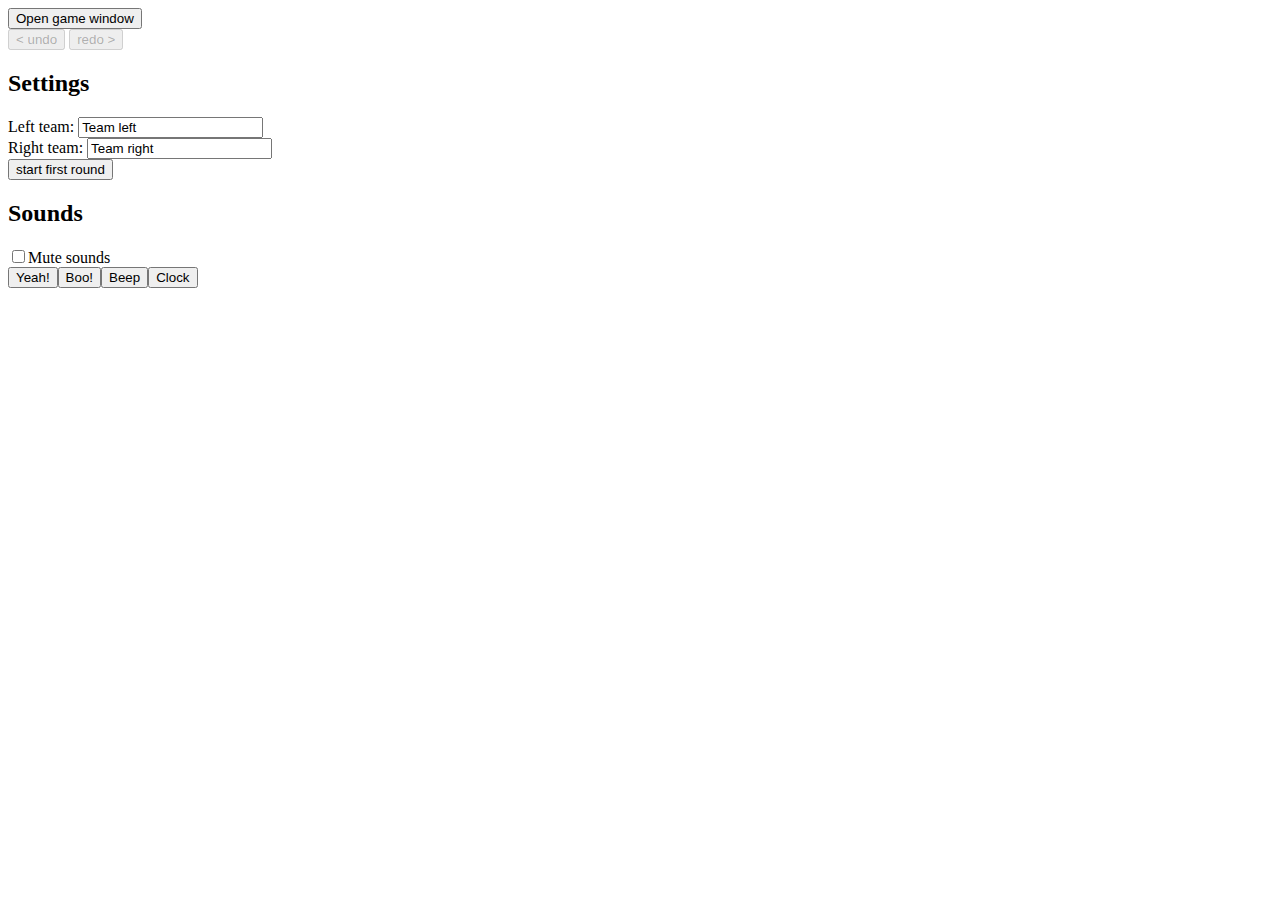
==== index.html @ 65dad010 "create" ====
<!DOCTYPE html>
<html>
<!--
Copyright 2011 Daniel Seither (post@tiwoc.de)

This file is part of Clan Contest.

Clan Contest is free software: you can redistribute it and/or modify
it under the terms of the GNU General Public License as published by
the Free Software Foundation, either version 3 of the License, or
(at your option) any later version.

Clan Contest is distributed in the hope that it will be useful,
but WITHOUT ANY WARRANTY; without even the implied warranty of
MERCHANTABILITY or FITNESS FOR A PARTICULAR PURPOSE.  See the
GNU General Public License for more details.

You should have received a copy of the GNU General Public License
along with Clan Contest.  If not, see http://www.gnu.org/licenses/.
-->
<head>
<title>Control -- Clan Contest</title>
<meta http-equiv="Content-Type" content="text/html; charset=utf-8">
<link rel="stylesheet" type="text/css" href="style/index.css">

<script src="lib/jquery-1.6.1.js"></script>
<script src="lib/state.js"></script>
<script src="questions.js"></script>
<script type="text/javascript">

	// audio files to be loaded
	// format: filename without extension, label
	var audiofiles = {
		'yeah': 'Yeah!',
		'boo': 'Boo!',
		'beep': 'Beep',
		'clock': 'Clock',
	};
	
	// game window
	var game = null;
	
	// maximum number of answers per question
	var max_answers;

	// state manager
	var state = null;
	
	// produces a changeset with an entry for every setting, set to a default value
	function get_initial_changeset() {
		var init = {
			'teams.0.name': 'Team left',
			'teams.0.points': 0,
			'teams.0.misses': 0,
			'teams.1.name': 'Team right',
			'teams.1.points': 0,
			'teams.1.misses': 0,
			'screen': 'splash',
			'round.id': 0,
			'round.points': 0,
			'round.finished': false,
			'finals.points': 0
		}
	
		for (var a = 0; a < max_answers; a++)
			init['round.answers_shown.'+a] = -1;
	
		for (var q = 0; q < answers_finals.length; q++) {
			for (var p = 0; p < 2; p++) {
				init['finals.answers.'+p+'.'+q+'.id'] = -1;
				init['finals.answers.'+p+'.'+q+'.answer_shown'] = false;
				init['finals.answers.'+p+'.'+q+'.points_shown'] = false;
			}
		}
	
		return init;
	}

	// tasks to be run after DOM is fully loaded
	$(document).ready(function() {

		// init audio files and play buttons
		var audiodiv = $('#audio');
		$.each(audiofiles, function(file, title) {
			audiodiv.append('<input type="button" id="play_'+file+'" value="'+title+'" onclick="play_sound(\''+file+'\');"></input>');
		});

		// calculate maximum number of answers per round
		max_answers = 0;
		$.each(answers_rounds, function(idx_round, answers) {
			if (answers.length > max_answers)
				max_answers = answers.length;
		});
		
		// prepare answers for finals
		for (var p = 0; p < 2; p++) {
			var finalsdiv = $('#questions_p'+p);
			for (var q = 0; q < questions_finals.length; q++) {
			
				// list of correct answers
				var answers = '<select size="1" id="finals_answers_p'+p+'_'+q+'" onchange="finals_answer_changed('+p+','+q+');"><option value="-1" selected="selected"></option>';
				$.each(answers_finals[q], function(idx_a, answer) {
					answers += '<option value="'+idx_a+'">'+answer[0]+' ('+answer[1]+')</option>';
				});
				answers += '</select>';
			
				// text field for wrong answer
				var wrong_answer = '<input type="text" size="25" id="finals_wrong_answer_p'+p+'_'+q+'" onchange="finals_answer_changed('+p+','+q+');" / >';
			
				// checkboxes for visibility of answer and points
				var visible = '<input type="checkbox" id="finals_answer_visible_p'+p+'_'+q+'" value="1" onchange="finals_show_answer('+p+','+q+');" / >Show answer ';
				visible += '<input type="checkbox" id="finals_points_visible_p'+p+'_'+q+'" value="1" onchange="finals_show_points('+p+','+q+');" / >Show points';
			
				// add entry for question
				finalsdiv.append('<li>'+questions_finals[q]+'<br / >'+answers+wrong_answer+'<br / >'+visible+'</li>');
			}
		}
		
		// enable/disable sound buttons
		mute_changed();
		
		// initialize game state
		state = new State(publish_changes);
		state.set_undo_listener(function(can_undo) {
			$('#btn_undo').attr('disabled', !can_undo);
		});
		state.set_redo_listener(function(can_redo) {
			$('#btn_redo').attr('disabled', !can_redo);
		});
		state.commit_changes(get_initial_changeset());
	});

	// warn before closing window
	// source: https://developer.mozilla.org/en/DOM/window.onbeforeunload
	window.onbeforeunload = function (e) {
		var e = e || window.event;
		if (e)
			e.returnValue = '*';
		return '*';
	};

	// open the game in a popup window
	function open_game_window() {
		game = window.open('popup.html', 'game', 'width=1024,height=768,resizable=yes');
	}
	
	// callback when game window is initialized
	function game_window_init_done() {
		game.apply_changes(state.get_consolidated());
		game.set_timer(timer.get_time());
	}
	
	// callback when game window is closed
	function game_window_closed() {
		game = null;
	}

	// play sound object
	function play_sound(sound) {
		if (!$('#chk_mute').is(':checked')) {
			$('#audiodummy').html('<audio src="sfx/'+sound+'.ogg" autoplay="autoplay" / >');
		}
	}

	// helper to publish changes to the game and control windows
	// Only to be called from State() objects!
	function publish_changes(changes) {

		// apply changes to game window, if it has been opened
		if (game) {
			game.apply_changes(changes);
		}

		// apply changes locally
		$.each(changes, function(setting, value) {
			var args = setting.split('.');
			var toplevel = args.shift();
	
			state_changer[toplevel](args, value);
		});
	}
	
	// helper for finals: re-calculate total points
	function finals_recalc_points(changes) {
	
		// combine state from history with current changes
		var current_state = state.get_consolidated();
		$.each(changes, function(setting, value) {
			current_state[setting] = value;
		});

		// re-calculate total points
		changes['finals.points'] = 0;
		for (var p = 0; p < 2; p++) {
			for (var q = 0; q < questions_finals.length; q++) {
				var points_shown = current_state['finals.answers.'+p+'.'+q+'.points_shown'];
				var id = current_state['finals.answers.'+p+'.'+q+'.id'];
				var question_points = 0;
				
				if ((typeof(id) == 'number') && (id >= 0))
					question_points = answers_finals[q][id][1];					
				
				if (points_shown) {
					changes['finals.points'] += question_points;
				}
			}
		}
		
		return changes;
	}
	
	// ##### start of timer #####

	var timer = new Object();

	timer._running = false;
	timer._timeleft = timers[0];

	// configure timer for given player
	timer.init = function(player) {
		this.stop();
		this.set_time(timers[player]);
	}
	
	// set timer value
	timer.set_time = function(timeleft) {
		this._timeleft = timeleft;
		if (game)
			game.set_timer(timeleft);
	}
	
	// get timer value
	timer.get_time = function(timeleft) {
		return this._timeleft;
	}
	
	// start timer
	timer.start = function() {
		this._running = true;
		window.setTimeout('timer._tick();', 1000);
		$('#btn_timer_start').attr('disabled', true);
	}
	
	// stop timer
	timer.stop = function() {
		this._running = false;
		$('#btn_timer_start').attr('disabled', false);
	}
	
	// executed once a second while timer is running
	timer._tick = function() {
		var timeleft = this.get_time() - 1;

		if (this._running) {
			this.set_time(timeleft);
		
			if (timeleft > 0) {
				window.setTimeout('timer._tick();', 1000);
			
			} else {
				this.stop();
				play_sound('clock');
			}
		}
	}
	
	// ##### end of timer #####
	// ##### start of state changer #####
	
	/* !!! General rules for state changer !!!
	 * 
	 * Don't use state from the document as it may not be valid at all.
	 * Only state from state variables is guaranteed to be correct
	 * (think undo/redo).
	 *
	 * Don't trigger further state changes as these can degrade
	 * usability of undo/redo and might cause loops. Watch for document
	 * changes that trigger event handlers which trigger state changes!
	 */ 

	// contains change handlers for the control window
	var state_changer = new Object();

	// handle teams.* settings
	state_changer.teams = function(args, value) {
		var team = args.shift();
		var setting = args.shift();
		
		switch (setting) {
			case 'name':
				// set team name
				$('#txt_name_'+team).val(value);
				break;
			
			case 'misses':
				// set team misses
				$('#btn_miss'+team).attr('disabled', (value >= 3))
				break;
		}
	}
	
	// handle screen.* settings
	state_changer.screen = function(args, value) {
		var screen = args.shift();
		
		// switch to screen
		$('.screen').hide();
		$('#view_'+value).show();
		
		// stop timer
		if (value != 'finals') {
			timer.stop();
		}
	}
	
	// handle round.* settings
	state_changer.round = function(args, value) {
		var setting = args.shift();
		
		switch (setting) {
			case 'id':
				var idx_r = value;
			
				// go to next round
				$('#round').text(idx_r+1);

				// generate answer buttons
				var answers = $('#answers');
				answers.empty();
				$.each(answers_rounds[idx_r], function(idx_a, answer) {
					var val = answer[0]+' ('+answer[1]+')';
					var handler = 'right_answer_given('+idx_a+');';
					answers.append('<input type="button" id="btn_answer" value="'+val+'" onclick="'+handler+'" id="answer'+idx_a+'"></input>');
				});
				
				// enable/disable "next" buttons
				if (idx_r < multiplicator.length - 1) {
					$('#btn_next_round').attr('disabled', false);
					$('#btn_goto_finals').attr('disabled', true);
				} else {
					$('#btn_next_round').attr('disabled', true);
					$('#btn_goto_finals').attr('disabled', false);
				}
				break;
		
			case 'answers_shown':
				var idx_answer = args.shift();
				
				// enable/disable answer button
				if (value >= 0)
					$('#answer'+idx_answer).attr('disabled', true)
				else
					$('#answer'+idx_answer).attr('disabled', false);
				break;

			case 'finished':
				// disable "won" buttons if finished
				$('#btn_left_wins').attr('disabled', value);
				$('#btn_right_wins').attr('disabled', value);
				break;
		}
	}

	// handle finals.* settings
	state_changer.finals = function(args, value) {
		var setting = args.shift();
		
		switch (setting) {
			case 'answers':
				var player = args.shift();
				var question = args.shift();
				var setting2 = args.shift();

				switch (setting2) {
				
					case 'id':
						// set default values for answer fields
						var right_answer_disabled = false;
						var wrong_answer_disabled = false;
						var right_answer_index = -1;
						var wrong_answer_text = '';
						
						if (typeof(value) == 'number') {
							// answer is numeric => chosen from right answers or no answer given
							right_answer_index = value;
							
							if (value >= 0) {
								wrong_answer_disabled = true;
							}
								
						} else {
							// answer is textual => wrong answer
							wrong_answer_text = value;
							right_answer_disabled = true;
						}
						
						// enable/disable answer fields
						var right_answer = $('#finals_answers_p'+player+'_'+question);
						right_answer.val(right_answer_index);
						right_answer.attr('disabled', right_answer_disabled);
						
						var wrong_answer = $('#finals_wrong_answer_p'+player+'_'+question);
						wrong_answer.val(wrong_answer_text);
						wrong_answer.attr('disabled', wrong_answer_disabled);
						break;
						
					case 'answer_shown':
						// show/hide answer
						var checkbox = $('#finals_answer_visible_p'+player+'_'+question);
						checkbox.prop("checked", value);
						break;
						
					case 'points_shown':
						// show/hide points
						var checkbox = $('#finals_points_visible_p'+player+'_'+question);
						checkbox.prop("checked", value);
						break;
				}
				break;
		}
	}
	
	// ##### end of state changer #####
	// ##### start of event handlers #####
	
	/* !!! General rules for event handlers !!!
	 *
	 * Don't change the document directly; always use commit_changes to
	 * change the game state.
	 *
	 * Exception: Things that should not be visible in both the game
	 * window and in undo/redo can be changed directly.
	 */
	
	// update state of play buttons
	function mute_changed() {
		var muted = $('#chk_mute').is(':checked');
		$('#audio > input:button').attr('disabled', muted);
	}

	// go to given screen
	// parameter: screen name
	function goto_screen(screen) {
		var changes = {'screen': screen};

		// save changes from settings screen
		if (screen == 'rounds') {
			changes['teams.0.name'] = $('#txt_name_0').val();
			changes['teams.1.name'] = $('#txt_name_1').val();
		}

		state.commit_changes(changes);
	}

	// answer was clicked
	// parameter: answer index
	function right_answer_given(idx_a) {
		var changes = {};
		var current_state = state.get_consolidated();
		var idx_r = current_state['round.id'];
		
		// show answer
		var setting = 'round.answers_shown.'+idx_a;
		changes[setting] = idx_r;
		
		// add points
		setting = 'round.points';
		var round_points = current_state[setting];
		var answer_points = answers_rounds[idx_r][idx_a][1];
		changes[setting] = round_points+answer_points * multiplicator[idx_r];
		
		state.commit_changes(changes);

		play_sound('yeah');
	}
	
	// team gave wrong answer
	// parameter: team (0 or 1)
	function wrong_answer_given(team) {
		var changes = {};
		var setting = 'teams.'+team+'.misses';
		changes[setting] = state.get_consolidated()[setting]+1;
		state.commit_changes(changes);

		play_sound('buh');
	}

	// given team has won the current round
	// parameter: team (0 or 1)
	function team_won_round(team) {
		var changes = {};
		var setting = 'teams.'+team+'.points';
		
		var current_state = state.get_consolidated();
		var round_points = current_state['round.points'];
		var team_points = current_state[setting];
		
		changes[setting] = team_points+round_points;
		changes['round.finished'] = true;
		state.commit_changes(changes);
		
		play_sound('yeah');
	}
	
	// start next round
	function goto_next_round() {
		var changes = {};
		var current_state = state.get_consolidated();

		changes['round.id'] = current_state['round.id']+1;
		changes['round.points'] = 0;
		changes['round.finished'] = false;
		
		for (var a = 0; a < max_answers; a++) {
			changes['round.answers_shown.'+a] = -1;
		}

		changes['teams.0.misses'] = 0;
		changes['teams.1.misses'] = 0;
		state.commit_changes(changes);
	}
	
	// finals: an answer is chosen or typed in
	function finals_answer_changed(player, question) {
		var right_answer = $('#finals_answers_p'+player+'_'+question).val();
		var wrong_answer = $('#finals_wrong_answer_p'+player+'_'+question).val();
		var answer;
		
		// answer is chosen from dropdown
		if (right_answer >= 0)
			answer = parseInt(right_answer)
		
		// answer is typed in
		else if (wrong_answer != '')
			answer = wrong_answer
		
		// no answer is given
		else
			answer = -1;
		
		var changes = {};
		changes['finals.answers.'+player+'.'+question+'.id'] = answer;

		// re-calculate points
		changes = finals_recalc_points(changes);

		state.commit_changes(changes);
	}
	
	// finals: answer should be shown/hidden
	function finals_show_answer(player, question) {
		var shown = $('#finals_answer_visible_p'+player+'_'+question).is(':checked');
		var changes = {};

		changes['finals.answers.'+player+'.'+question+'.answer_shown'] = shown;
		state.commit_changes(changes);
	}
	
	// finals: points should be shown/hidden
	function finals_show_points(player, question) {
		var current_state = state.get_consolidated();
		var changes = {};

		// show/hide points
		var shown = $('#finals_points_visible_p'+player+'_'+question).is(':checked');
		changes['finals.answers.'+player+'.'+question+'.points_shown'] = shown;

		// re-calculate points
		changes = finals_recalc_points(changes);
		
		state.commit_changes(changes);

		if (shown) {
			if (typeof(current_state['finals.answers.'+player+'.'+question+'.id']) == 'string') {
				play_sound('boo');
			} else {
				play_sound('yeah');
			}
		}
	}
	
	// ##### end of event handlers #####
</script>
</head>

<body>
<input type="button" id="btn_open_win" value="Open game window" onclick="open_game_window();"></input><br />
<input type="button" id="btn_undo" value="< undo" onclick="state.undo();"></input>
<input type="button" id="btn_redo" value="redo >" onclick="state.redo();"></input>

<!-- splash -->
<div class="screen" id="view_splash">
	<h2>Settings</h2>
	<label for="txt_name_0">Left team: </label><input type="text" id="txt_name_0" id="txt_name_0"></input><br />
	<label for="txt_name_1">Right team: </label><input type="text" id="txt_name_1" id="txt_name_1"></input><br />
	<input type="button" id="btn_goto_rounds" value="start first round" onclick="goto_screen('rounds');"></input>
</div>

<!-- round 1 to 4 -->
<div class="screen" id="view_rounds">
	<h2>Round <span id="round"></span></h2>
	<h3>Answers</h3>
	<div id="answers"><!-- placeholder for answers, filled using JS --></div>
	<div id="misses">
	<input type="button" id="btn_miss0" value="Mistake (left team)" onclick="wrong_answer_given(0);"></input>
	<input type="button" id="btn_miss1" value="Mistake (right team)" onclick="wrong_answer_given(1);"></input>
	</div>

	<h3>End of round</h3>
	<input type="button" id="btn_left_wins" value="left team wins" onclick="team_won_round(0);"></input>
	<input type="button" id="btn_right_wins" value="right team wins" onclick="team_won_round(1);"></input><br />
	<input type="button" id="btn_next_round" value="go to next round" onclick="goto_next_round();"></input>
	<input type="button" id="btn_goto_finals" value="go to finals" onclick="goto_screen('finals');"></input>
</div>

<!-- finals -->
<div class="screen" id="view_finals">
	<h2>Finals</h2>
	<h3>Questions</h3>
	<div>
	<div style="float: left; padding-right: 4em;"><ul id="questions_p0" style="margin: 0;"><!-- placeholder for questions, filled using JS --></ul></div>
	<div style="clear: right;"><ul id="questions_p1" style="margin: 0;"><!-- placeholder for questions, filled using JS --></ul></div>
	</div>
	
	<h3>Timer</h3>
	<input type="button" id="btn_timer_p1" value="Set timer for first player" onclick="timer.init(0);"></input>
	<input type="button" id="btn_timer_p2" value="Set timer for second player" onclick="timer.init(1);"></input>
	<input type="button" id="btn_timer_start" value="Start timer" onclick="timer.start();"></input>
	
	<h3>End of game</h3>
	<input type="button" id="btn_goto_end" value="Show end of game screen" onclick="goto_screen('end');"></input>
</div>

<!-- end -->
<div class="screen" id="view_end">
	<h2>End of game</h2>
	Done :)
</div>

<h2>Sounds</h2>
<input type="checkbox" id="chk_mute" onchange="mute_changed();">Mute sounds</input><br />
<div id="audio"><!-- placeholder for play buttons, filled using JS --></div>
<div id="audiodummy"><!-- placeholder for audio objects, filled using JS --></div>

</body>
</html>
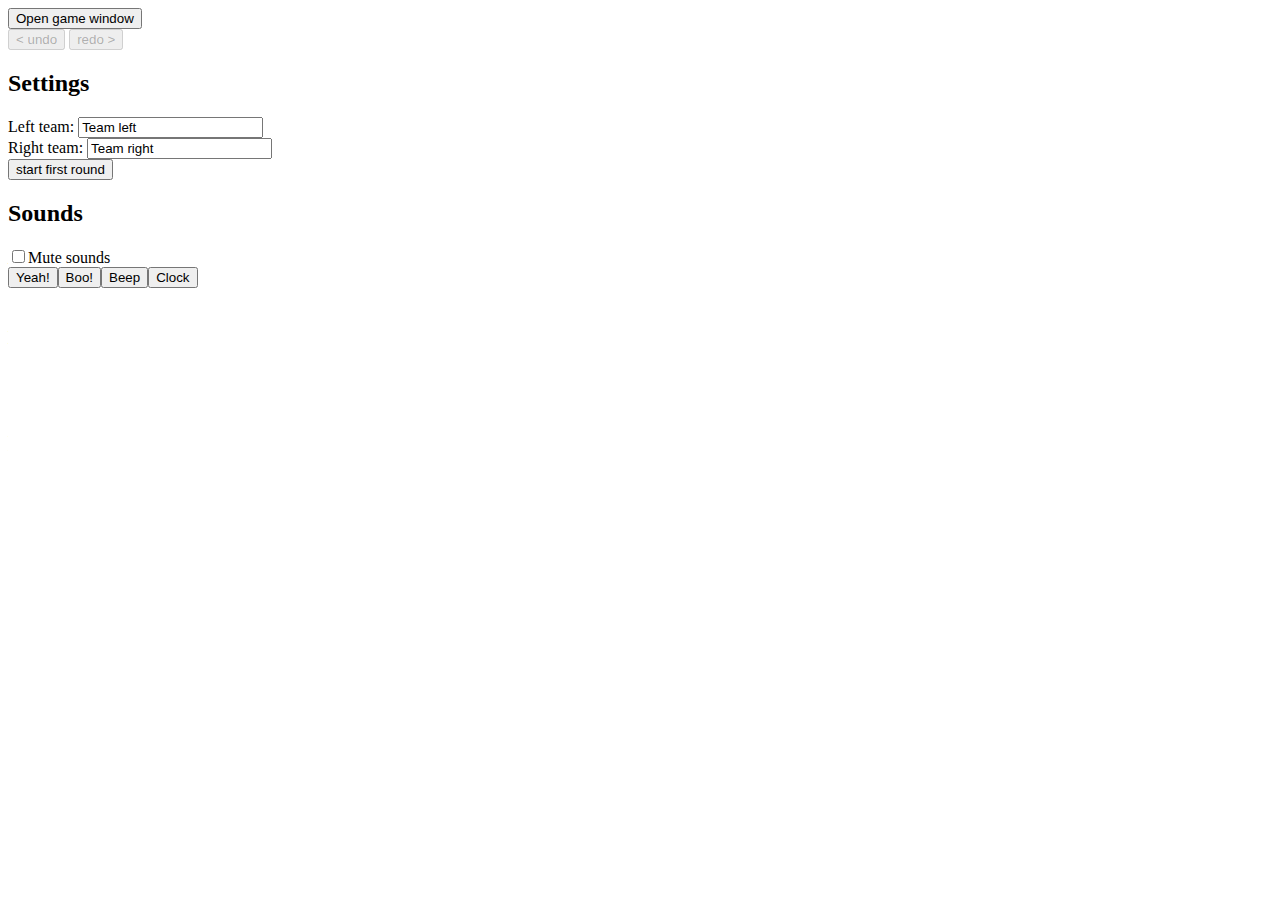
==== commit c7e20984: "trying to fix finals" ====
--- a/index.html
+++ b/index.html
@@ -19,7 +19,7 @@
 along with Clan Contest.  If not, see http://www.gnu.org/licenses/.
 -->
 <head>
-<title>Control -- Clan Contest</title>
+<title>Control -- MMLFeud</title>
 <meta http-equiv="Content-Type" content="text/html; charset=utf-8">
 <link rel="stylesheet" type="text/css" href="style/index.css">
 
@@ -336,10 +336,10 @@
 				// enable/disable "next" buttons
 				if (idx_r < multiplicator.length - 1) {
 					$('#btn_next_round').attr('disabled', false);
-					$('#btn_goto_finals').attr('disabled', true);
+					$('#btn_goto_finals').attr('disabled', false);
 				} else {
 					$('#btn_next_round').attr('disabled', true);
-					$('#btn_goto_finals').attr('disabled', false);
+					$('#btn_goto_finals').attr('disabled', true);
 				}
 				break;
 		
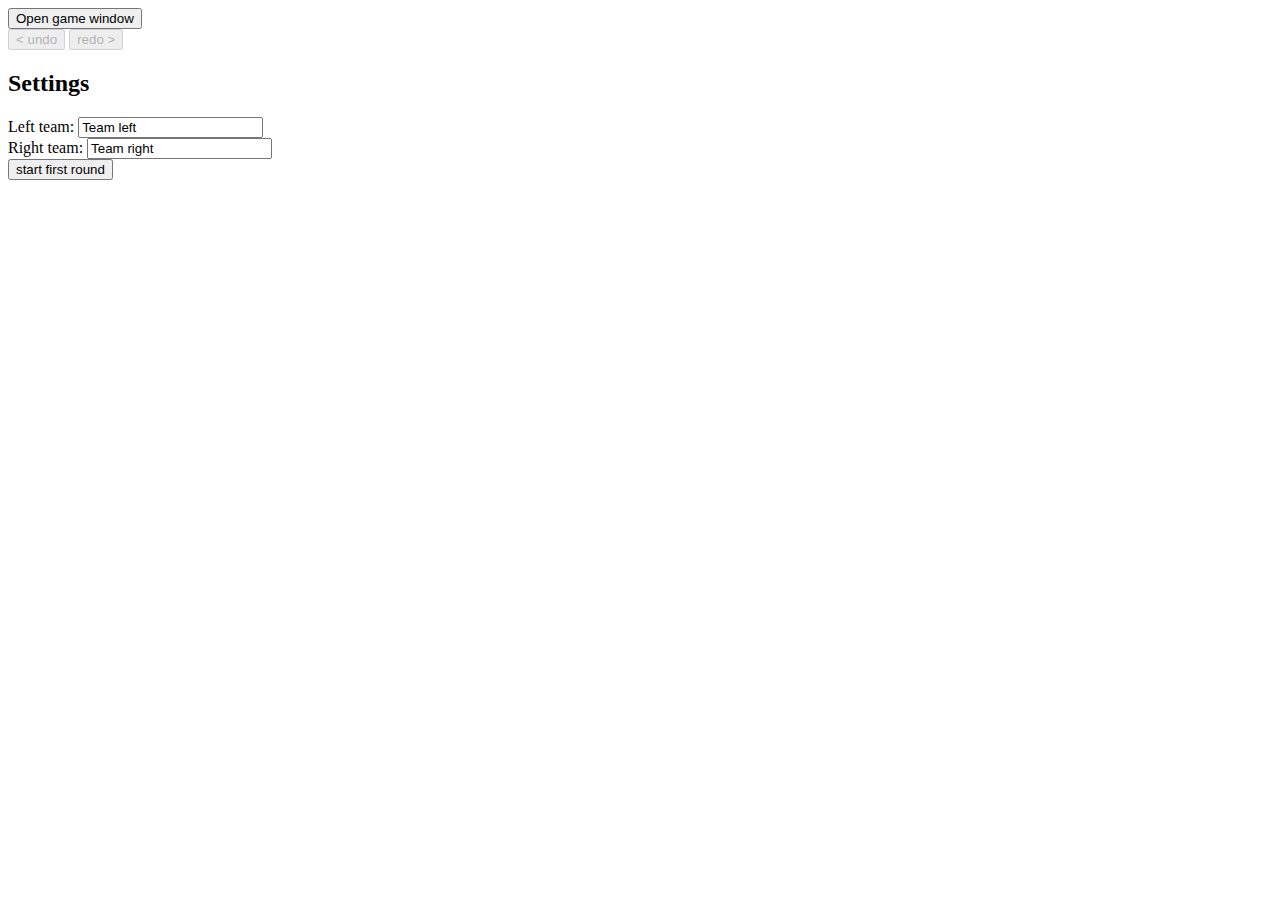
==== commit c7f6ae38: "some more logic" ====
--- a/index.html
+++ b/index.html
@@ -596,7 +596,7 @@
 	<input type="button" id="btn_goto_rounds" value="start first round" onclick="goto_screen('rounds');"></input>
 </div>
 
-<!-- round 1 to 4 -->
+<!-- round 1 to 10 -->
 <div class="screen" id="view_rounds">
 	<h2>Round <span id="round"></span></h2>
 	<h3>Answers</h3>
@@ -611,6 +611,7 @@
 	<input type="button" id="btn_right_wins" value="right team wins" onclick="team_won_round(1);"></input><br />
 	<input type="button" id="btn_next_round" value="go to next round" onclick="goto_next_round();"></input>
 	<input type="button" id="btn_goto_finals" value="go to finals" onclick="goto_screen('finals');"></input>
+	<input type="button" id="btn_goto_end" value="Show end of game screen" onclick="goto_screen('end');"></input>
 </div>
 
 <!-- finals -->
@@ -631,6 +632,8 @@
 	<input type="button" id="btn_goto_end" value="Show end of game screen" onclick="goto_screen('end');"></input>
 </div>
 
+<div class="screen" id="view_results"
+
 <!-- end -->
 <div class="screen" id="view_end">
 	<h2>End of game</h2>
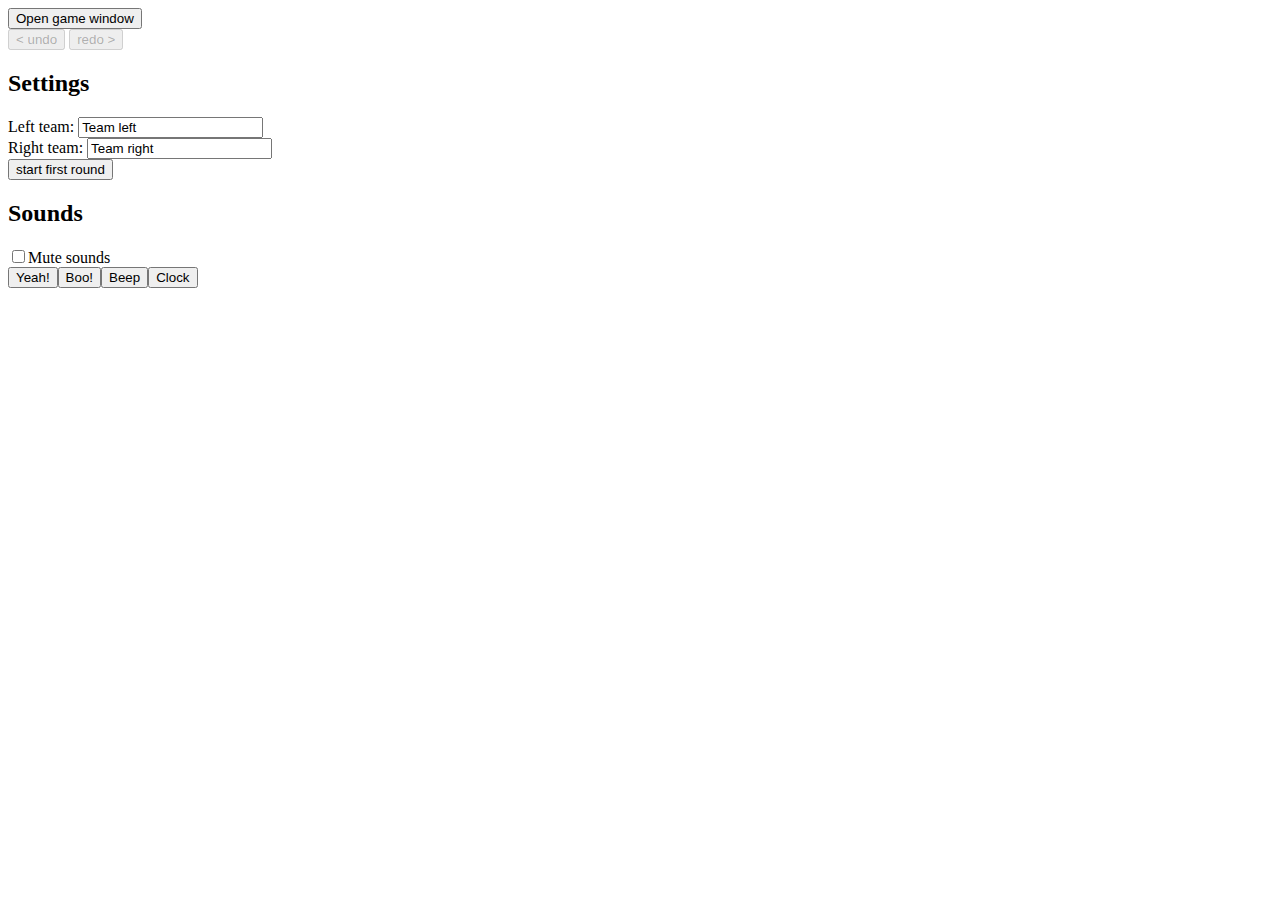
==== commit 74242803: "fix change" ====
--- a/index.html
+++ b/index.html
@@ -632,8 +632,6 @@
 	<input type="button" id="btn_goto_end" value="Show end of game screen" onclick="goto_screen('end');"></input>
 </div>
 
-<div class="screen" id="view_results"
-
 <!-- end -->
 <div class="screen" id="view_end">
 	<h2>End of game</h2>
